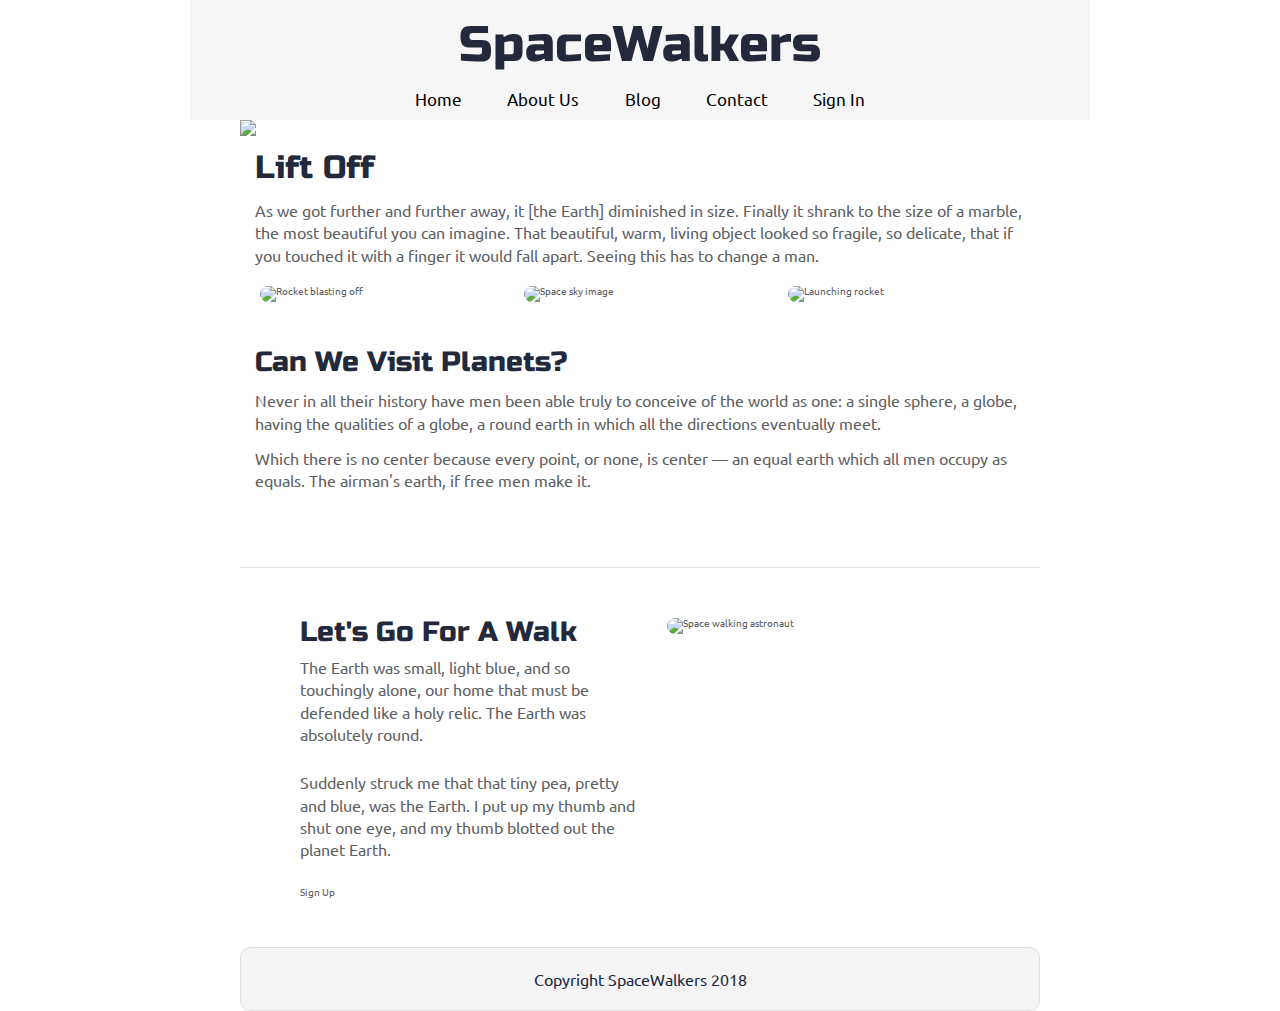
==== index.html @ 2bc47f96 "WIP finished navigation" ====
<!doctype html>

<html lang="en">
<head>
  <meta charset="utf-8">
  <meta name="viewport" content="width=device-width, initial-scale=1.0">

  <title>SpaceWalkers</title>

  <link href="https://fonts.googleapis.com/css?family=Russo+One|Ubuntu" rel="stylesheet">
  <link href="css/index.css" rel="stylesheet">

  <!--[if lt IE 9]>
    <script src="https://cdnjs.cloudflare.com/ajax/libs/html5shiv/3.7.3/html5shiv.js"></script>
  <![endif]-->
</head>

<body>

 <!-- navigation code here -->
  <div class="title-nav">
    <h1>SpaceWalkers</h1>
    <nav>
      <a href="#">Home</a>
      <a href="#">About Us</a>
      <a href="#">Blog</a>
      <a href="#">Contact</a>
      <a href="#">Sign In</a>
    </nav>
  </div>

  <div class="container home">

    <header class="intro">
       <!-- image code here -->
      <img src="img/main-header.png">
      <h2>Lift Off</h2>
    
      <p>As we got further and further away, it [the Earth] diminished in size. Finally it shrank to the size of a marble, the most beautiful you can imagine. That beautiful, warm, living object looked so fragile, so delicate, that if you touched it with a finger it would fall apart. Seeing this has to change a man.</p>
    </header>

    <section class="space-images">
        <img src="img/blast.png" class="blast" alt="Rocket blasting off">
        <img src="img/sky.png" class="sky" alt="Space sky image">
        <img src="img/launch.png" class="launch" alt="Launching rocket">
    </section>
   
    <section class="visit-planets">
     
      <h3>Can We Visit Planets?</h3>
    
      <p>Never in all their history have men been able truly to conceive of the world as one: a single sphere, a globe, having the qualities of a globe, a round earth in which all the directions eventually meet.</p>
    
      <p>Which there is no center because every point, or none, is center — an equal earth which all men occupy as equals. The airman's earth, if free men make it.</p>
    </section>
    
    <section class="walk">
      <div class="walk-text">
        <h3>Let's Go For A Walk</h3>

        <p>The Earth was small, light blue, and so touchingly alone, our home that must be defended like a holy relic. The Earth was absolutely round.</p>
      
        <p>Suddenly struck me that that tiny pea, pretty and blue, was the Earth. I put up my thumb and shut one eye, and my thumb blotted out the planet Earth.</p>
      
        <div class="btn">
          Sign Up
        </div>
      </div>
      
      <div class="walk-img">
          <img src="img/space-walk.png" alt="Space walking astronaut">
      </div>

    </section>

    <footer>
      <p>Copyright SpaceWalkers 2018</p>
    </footer>

  </div>
</body>
</html>
---- css/index.css ----
/* http://meyerweb.com/eric/tools/css/reset/ 
   v2.0 | 20110126
   License: none (public domain)
*/
html,
body,
div,
span,
applet,
object,
iframe,
h1,
h2,
h3,
h4,
h5,
h6,
p,
blockquote,
pre,
a,
abbr,
acronym,
address,
big,
cite,
code,
del,
dfn,
em,
img,
ins,
kbd,
q,
s,
samp,
small,
strike,
strong,
sub,
sup,
tt,
var,
b,
u,
i,
center,
dl,
dt,
dd,
ol,
ul,
li,
fieldset,
form,
label,
legend,
table,
caption,
tbody,
tfoot,
thead,
tr,
th,
td,
article,
aside,
canvas,
details,
embed,
figure,
figcaption,
footer,
header,
hgroup,
menu,
nav,
output,
ruby,
section,
summary,
time,
mark,
audio,
video {
  margin: 0;
  padding: 0;
  border: 0;
  font-size: 100%;
  font: inherit;
  vertical-align: baseline;
}
/* HTML5 display-role reset for older browsers */
article,
aside,
details,
figcaption,
figure,
footer,
header,
hgroup,
menu,
nav,
section {
  display: block;
}
body {
  line-height: 1;
}
ol,
ul {
  list-style: none;
}
blockquote,
q {
  quotes: none;
}
blockquote:before,
blockquote:after,
q:before,
q:after {
  content: '';
  content: none;
}
table {
  border-collapse: collapse;
  border-spacing: 0;
}
* {
  box-sizing: border-box;
}
html {
  font-size: 62.5%;
}
html,
body {
  font-family: 'Ubuntu', sans-serif;
  color: #5E6164;
}
h1,
h2,
h3,
h4,
h5 {
  font-family: 'Russo One', sans-serif;
  color: #23293B;
}
h2 {
  font-size: 3.2rem;
}
h3 {
  font-size: 2.8rem;
}
p {
  font-size: 1.6rem;
  line-height: 1.4;
}
.container {
  max-width: 800px;
  width: 100%;
  margin: 0 auto;
}
.title-nav {
  width: 90%;
  height: 120px;
  max-width: 900px;
  margin: 0 auto;
  background-color: #F6F6F6;
}
.title-nav h1 {
  text-align: center;
  font-size: 5rem;
  padding: 20px 0;
}
.title-nav nav {
  display: flex;
  justify-content: space-between;
  width: 50%;
  margin: 0 auto;
}
.title-nav nav a {
  text-decoration: none;
  font-size: 1.7rem;
  color: black;
}
footer {
  color: #22283B;
  background: #f4f4f4;
  padding: 20px 0;
  border: 1px double #e0e0e0;
  border-radius: 10px;
  display: flex;
  justify-content: center;
  align-items: center;
}
.home .intro h2 {
  padding: 15px;
}
.home .intro p {
  padding: 0 15px;
}
.home .space-images {
  display: flex;
  flex-wrap: wrap;
  width: 100%;
}
.home .space-images img {
  width: 28%;
  margin: 20px 2.5%;
  border-radius: 20px;
  height: 100%;
}
.home .visit-planets {
  padding: 15px;
}
.home .visit-planets h3 {
  margin-top: 11px;
}
.home .visit-planets p {
  margin-top: 13px;
}
.home .walk {
  margin-top: 60px;
  border-top: 1px solid #dee2e6;
  padding: 50px 60px;
  display: flex;
  justify-content: center;
}
.home .walk .walk-text {
  width: 50%;
}
.home .walk .walk-text h3 {
  margin-bottom: 10px;
}
.home .walk .walk-text p {
  margin-bottom: 26px;
}
.home .walk .walk-img {
  width: 46%;
  margin-left: 4%;
}
.home .walk .walk-img img {
  width: 100%;
  height: auto;
  border-radius: 10px;
}
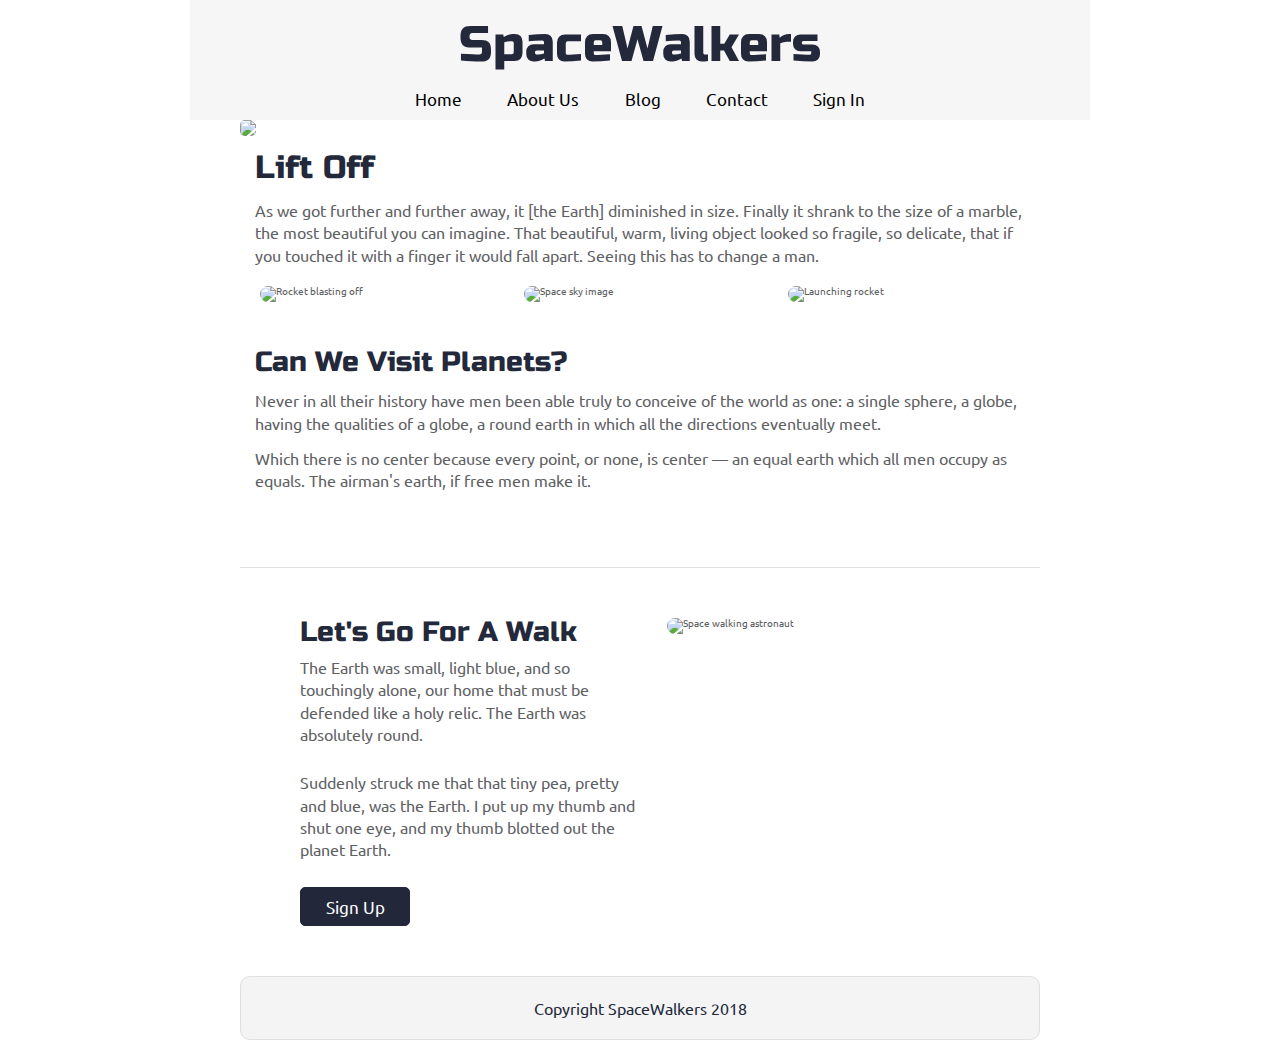
==== commit c6f2bbd0: "MVP complete" ====
--- a/index.html
+++ b/index.html
@@ -41,8 +41,8 @@
 
     <section class="space-images">
         <img src="img/blast.png" class="blast" alt="Rocket blasting off">
-        <img src="img/sky.png" class="sky" alt="Space sky image">
-        <img src="img/launch.png" class="launch" alt="Launching rocket">
+        <img class="hide" src="img/sky.png" class="sky" alt="Space sky image">
+        <img class="hide" src="img/launch.png" class="launch" alt="Launching rocket">
     </section>
    
     <section class="visit-planets">
--- a/css/index.css
+++ b/css/index.css
@@ -167,16 +167,32 @@
   margin: 0 auto;
   background-color: #F6F6F6;
 }
+@media (max-width: 500px) {
+  .title-nav {
+    height: 95px;
+  }
+}
 .title-nav h1 {
   text-align: center;
   font-size: 5rem;
   padding: 20px 0;
+}
+@media (max-width: 500px) {
+  .title-nav h1 {
+    font-size: 3.5rem;
+    padding: 15px 0;
+  }
 }
 .title-nav nav {
   display: flex;
   justify-content: space-between;
   width: 50%;
   margin: 0 auto;
+}
+@media (max-width: 500px) {
+  .title-nav nav {
+    width: 80%;
+  }
 }
 .title-nav nav a {
   text-decoration: none;
@@ -193,6 +209,19 @@
   justify-content: center;
   align-items: center;
 }
+@media (max-width: 500px) {
+  .home {
+    width: 90%;
+  }
+}
+.home .intro img {
+  border-radius: 5px;
+}
+@media (max-width: 500px) {
+  .home .intro img {
+    width: 100%;
+  }
+}
 .home .intro h2 {
   padding: 15px;
 }
@@ -210,8 +239,24 @@
   border-radius: 20px;
   height: 100%;
 }
+@media (max-width: 500px) {
+  .home .space-images img {
+    width: 90%;
+    margin: 20px auto;
+  }
+}
+@media (max-width: 500px) {
+  .home .space-images .hide {
+    display: none;
+  }
+}
 .home .visit-planets {
   padding: 15px;
+}
+@media (max-width: 500px) {
+  .home .visit-planets {
+    margin: 0 auto;
+  }
 }
 .home .visit-planets h3 {
   margin-top: 11px;
@@ -226,18 +271,59 @@
   display: flex;
   justify-content: center;
 }
+@media (max-width: 500px) {
+  .home .walk {
+    flex-direction: column;
+    width: 100%;
+    padding: 0;
+    margin: 20px auto;
+  }
+}
 .home .walk .walk-text {
   width: 50%;
 }
+@media (max-width: 500px) {
+  .home .walk .walk-text {
+    width: 90%;
+    margin: 0 auto;
+  }
+}
 .home .walk .walk-text h3 {
   margin-bottom: 10px;
 }
 .home .walk .walk-text p {
   margin-bottom: 26px;
+}
+.home .walk .walk-text .btn {
+  color: white;
+  background-color: #22283A;
+  padding: 10px 20px;
+  width: 110px;
+  border-radius: 5px;
+  font-size: 1.7rem;
+  border: 1px solid #22283A;
+  text-align: center;
+}
+@media (max-width: 500px) {
+  .home .walk .walk-text .btn {
+    width: 100%;
+    padding: 20px 0;
+  }
+}
+.home .walk .walk-text .btn:hover {
+  color: #22283A;
+  background-color: white;
 }
 .home .walk .walk-img {
   width: 46%;
   margin-left: 4%;
+}
+@media (max-width: 500px) {
+  .home .walk .walk-img {
+    width: 90%;
+    order: -1;
+    margin: 20px auto;
+  }
 }
 .home .walk .walk-img img {
   width: 100%;
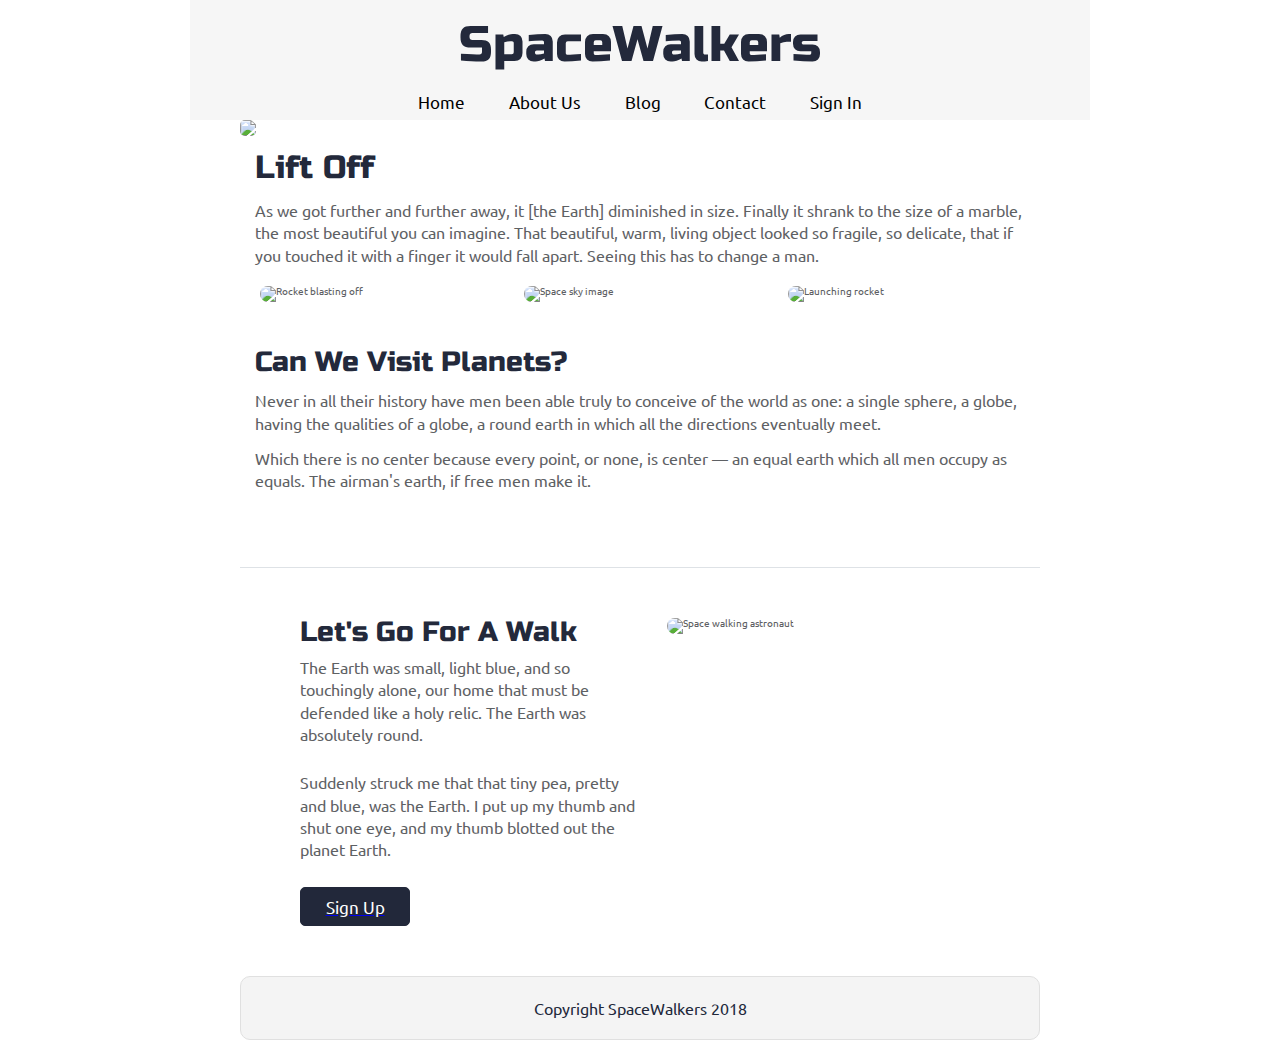
==== commit 1e4afddb: "finished a few stretch goals" ====
--- a/index.html
+++ b/index.html
@@ -62,9 +62,11 @@
       
         <p>Suddenly struck me that that tiny pea, pretty and blue, was the Earth. I put up my thumb and shut one eye, and my thumb blotted out the planet Earth.</p>
       
-        <div class="btn">
-          Sign Up
-        </div>
+        <a href="sign-up.html">
+          <div class="btn">
+            Sign Up
+          </div>
+        </a>
       </div>
       
       <div class="walk-img">
--- a/css/index.css
+++ b/css/index.css
@@ -1,3 +1,9 @@
+@keyframes color-fade {
+  to {
+    background-color: #23293B;
+    color: white;
+  }
+}
 /* http://meyerweb.com/eric/tools/css/reset/ 
    v2.0 | 20110126
    License: none (public domain)
@@ -198,6 +204,12 @@
   text-decoration: none;
   font-size: 1.7rem;
   color: black;
+  padding: 3px;
+  border-radius: 3px;
+}
+.title-nav nav a:hover {
+  animation-name: color-fade;
+  animation-duration: 1s;
 }
 footer {
   color: #22283B;
